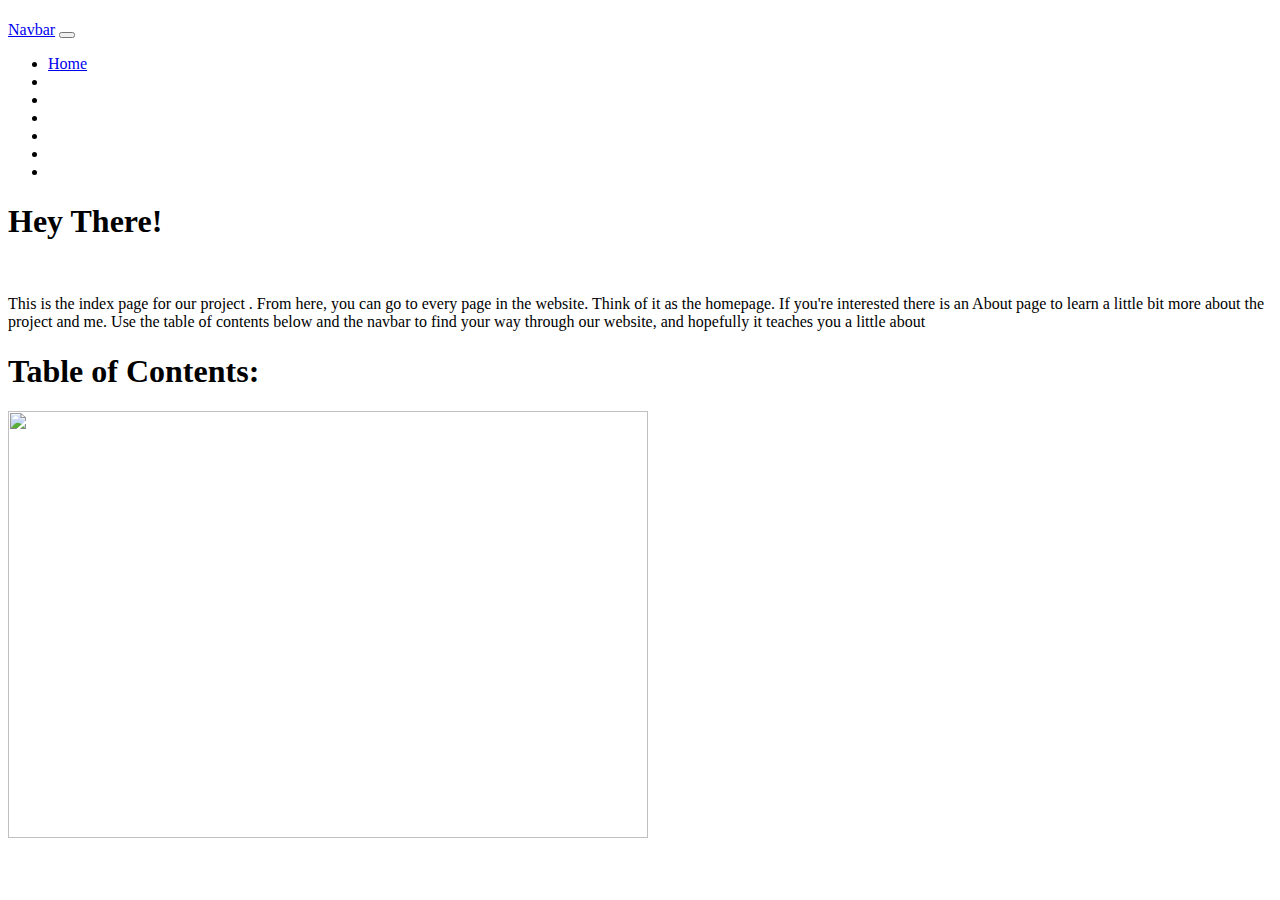
==== index.html @ 7018163a "Feature: create index" ====
<!doctype html>
<html lang="en">
  <head>
    <!-- Required meta tags -->
    <meta charset="utf-8">
    <meta name="viewport" content="width=device-width, initial-scale=1">

    <!-- Bootstrap CSS -->
    <link href="https://cdn.jsdelivr.net/npm/bootstrap@5.0.0-beta2/dist/css/bootstrap.min.css" rel="stylesheet" integrity="sha384-BmbxuPwQa2lc/FVzBcNJ7UAyJxM6wuqIj61tLrc4wSX0szH/Ev+nYRRuWlolflfl" crossorigin="anonymous">
    <link href="css/main.css" rel="stylesheet">

    <title>Index</title>
  </head>
  <body>
  <h1></h1>

    <!-- Optional JavaScript; choose one of the two! -->

    <!-- Option 1: Bootstrap Bundle with Popper -->
    <script src="https://cdn.jsdelivr.net/npm/bootstrap@5.0.0-beta2/dist/js/bootstrap.bundle.min.js" integrity="sha384-b5kHyXgcpbZJO/tY9Ul7kGkf1S0CWuKcCD38l8YkeH8z8QjE0GmW1gYU5S9FOnJ0" crossorigin="anonymous"></script>

    <!-- Option 2: Separate Popper and Bootstrap JS -->
    <!--
    <script src="https://cdn.jsdelivr.net/npm/@popperjs/core@2.6.0/dist/umd/popper.min.js" integrity="sha384-KsvD1yqQ1/1+IA7gi3P0tyJcT3vR+NdBTt13hSJ2lnve8agRGXTTyNaBYmCR/Nwi" crossorigin="anonymous"></script>
    <script src="https://cdn.jsdelivr.net/npm/bootstrap@5.0.0-beta2/dist/js/bootstrap.min.js" integrity="sha384-nsg8ua9HAw1y0W1btsyWgBklPnCUAFLuTMS2G72MMONqmOymq585AcH49TLBQObG" crossorigin="anonymous"></script>
    -->
  <nav class="navbar navbar-expand-lg navbar-light bg-light">
  <div class="container-fluid">
    <a class="navbar-brand" href="#">Navbar</a>
    <button class="navbar-toggler" type="button" data-bs-toggle="collapse" data-bs-target="#navbarNav" aria-controls="navbarNav" aria-expanded="false" aria-label="Toggle navigation">
      <span class="navbar-toggler-icon"></span>
    </button>
    <div class="collapse navbar-collapse" id="navbarNav">
      <ul class="navbar-nav">
        <li class="nav-item">
          <a class="nav-link active" aria-current="page" href="index.html">Home</a>
        </li>
        <li class="nav-item">
          <a class="nav-link" href="about.html"></a>
        </li>
        <li class="nav-item">
          <a class="nav-link" href="domain.html"></a>
        </li>
        <li class="nav-item">
          <a class="nav-link" href="IP.html"></a>
        </li>
        <li class="nav-item">
          <a class="nav-link" href="DNS.html"></a>
        </li>
        <li class="nav-item">
          <a class="nav-link" href="HTTP.html"></a>
        </li>
        <li class="nav-item">
          <a class="nav-link" href="W3C.html"></a>
        </li>
      </ul>
    </div>
  </div>
</nav>

  <section>
    <h1>Hey There!</h1>
    <br>
    <p>This is the index page for our project .
    From here, you can go to every page in the website. Think of it as the homepage. If you're interested there is an About page to learn a little bit more about the project and me.
    Use the table of contents below and the navbar to find your way through our website, and hopefully it teaches you a little about</p>

  </section>
  <h1>Table of Contents:</h1>
  <section>
    <ul>
      <dt><a href="" /></dt>
      <dd></dd>
      <dt><a href="IP.html" /></dt>
      <dd></dd>
      <dt><a href="DNS.html" /></dt>
      <dd></dd>
      <dt><a href="HTTP.html" /></dt>
      <dd> </dd>
      <dt><a href="W3C.html" /></dt>
      <dd></dd>
    </ul>

    <img src="images/vladislav-klapin-SymZoeE8quA-unsplash.jpg" height="427" width="640"/>
  </section>
</html>
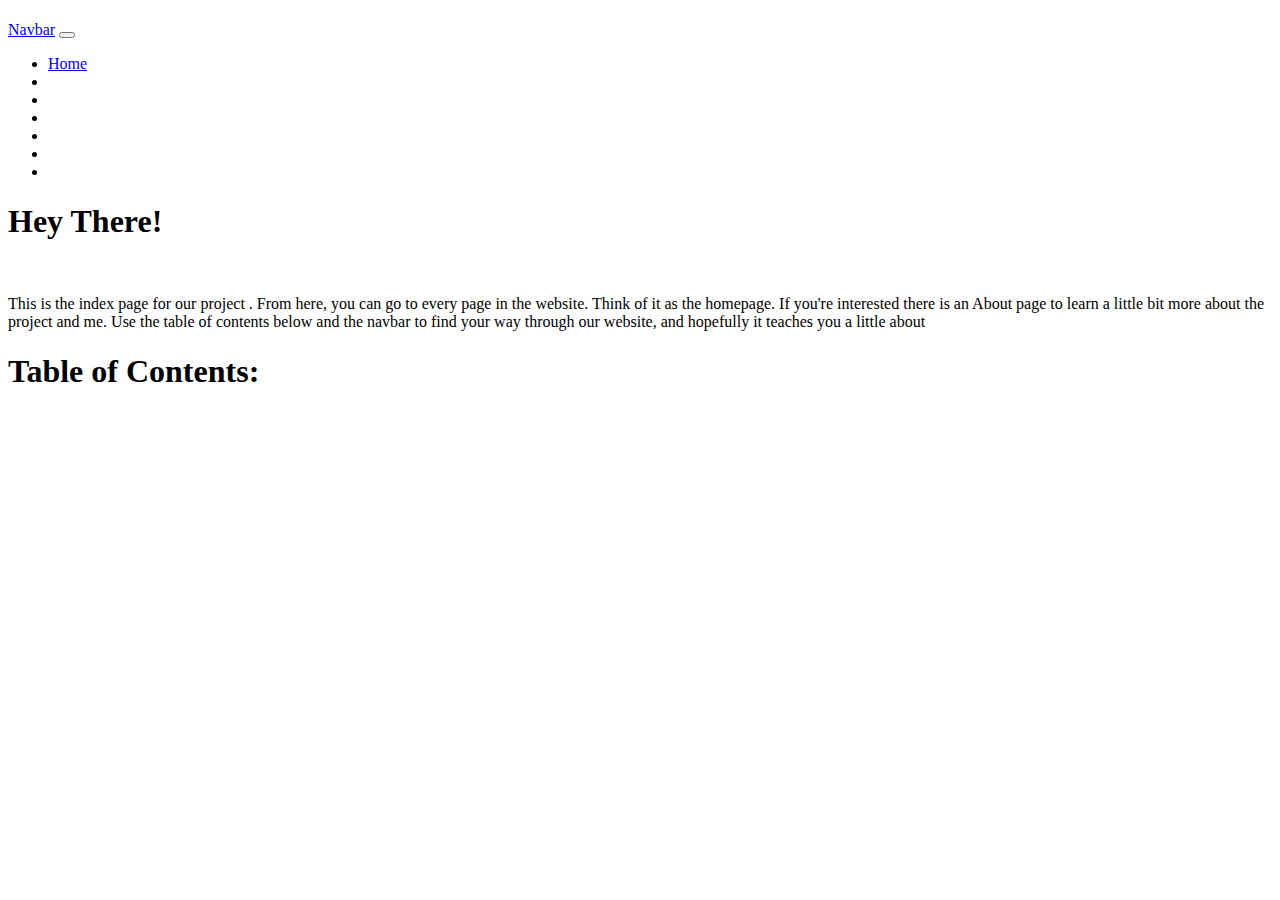
==== commit 884b69ee: "Update index.html" ====
--- a/index.html
+++ b/index.html
@@ -81,6 +81,5 @@
       <dd></dd>
     </ul>
 
-    <img src="images/vladislav-klapin-SymZoeE8quA-unsplash.jpg" height="427" width="640"/>
   </section>
 </html>
